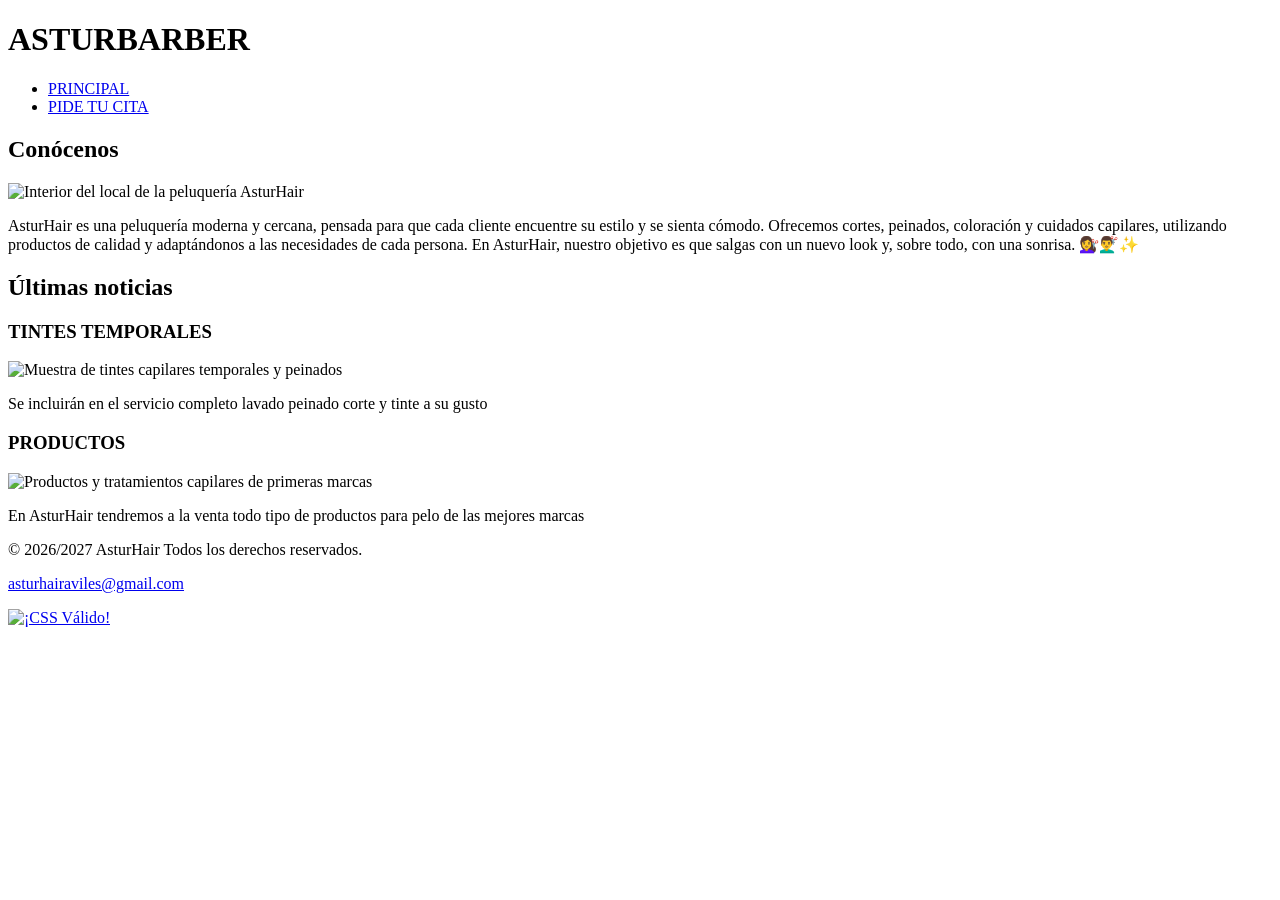
==== index.html @ 04f97834 "Add files via upload" ====
<!doctype html>
<html lang="es">
  <head>
    <meta charset="utf-8" />
    <!--  Añadid etiqueta viewport para accesibilidad en móviles y permitir zoom -->
    <meta name="viewport" content="width=device-width, initial-scale=1.0" />
    <link rel="stylesheet" href="css/estilo.css" />
    <title>Web de Pedro Fernandez - AsturBarber</title>
  </head>

  <body>
    <div id="agrupar">
      <header id="cabecera">
        <h1>ASTURBARBER</h1>
      </header>

      <!-- Atributo aria-label para identificar el menú de navegación -->
      <nav aria-label="Menú principal">
        <ul>
          <li><a href="#">PRINCIPAL</a></li>
          <li><a href="portfolio/socios.html">PIDE TU CITA</a></li>
        </ul>
      </nav>

      <!--  Etiqueta semántica <main> envolviendo el contenido central -->
      <main>
        <section>
          <article>
            <header>
              <!-- Corregidla jerarquía de títulos a <h2>  -->
              <h2>Conócenos</h2>
            </header>
            <!--  Añadi atributo alt descriptivo a la imagen -->
            <img
              id="local"
              src="imagenes_video/local.jpg"
              alt="Interior del local de la peluquería AsturHair"
            />
            <p>
              AsturHair es una peluquería moderna y cercana, pensada para que
              cada cliente encuentre su estilo y se sienta cómodo. Ofrecemos
              cortes, peinados, coloración y cuidados capilares, utilizando
              productos de calidad y adaptándonos a las necesidades de cada
              persona. En AsturHair, nuestro objetivo es que salgas con un nuevo
              look y, sobre todo, con una sonrisa. 💇‍♀️💇‍♂️✨
            </p>
          </article>
        </section>

        <aside>
          <h2>Últimas noticias</h2>
          <div>
            <h3>TINTES TEMPORALES</h3>
            <!--  Añadido atributo alt descriptivo -->
            <img
              id="zumba"
              src="imagenes_video/zumba.jpg"
              alt="Muestra de tintes capilares temporales y peinados"
            />
            <p>
              Se incluirán en el servicio completo lavado peinado corte y tinte
              a su gusto
            </p>
          </div>
          <div>
            <h3>PRODUCTOS</h3>
            <!-- : Añadido atributo alt descriptivo -->
            <img
              id="suplementos"
              src="imagenes_video/suplementos.jpg"
              alt="Productos y tratamientos capilares de primeras marcas"
            />
            <p>
              En AsturHair tendremos a la venta todo tipo de productos para pelo
              de las mejores marcas
            </p>
          </div>
        </aside>
      </main>

      <footer>
        <p>© 2026/2027 AsturHair Todos los derechos reservados.</p>
        <!--  Enlace funcional accesible para el correo electrónico -->
        <p>
          <a href="mailto:asturhairaviles@gmail.com"
            >asturhairaviles@gmail.com</a
          >
        </p>
      </footer>
    </div>

    <p>
      <a href="http://jigsaw.w3.org/css-validator/check/referer">
        <img
          style="border: 0; width: 88px; height: 31px"
          src="http://jigsaw.w3.org/css-validator/images/vcss-blue"
          alt="¡CSS Válido!"
        />
      </a>
    </p>
  </body>
</html>
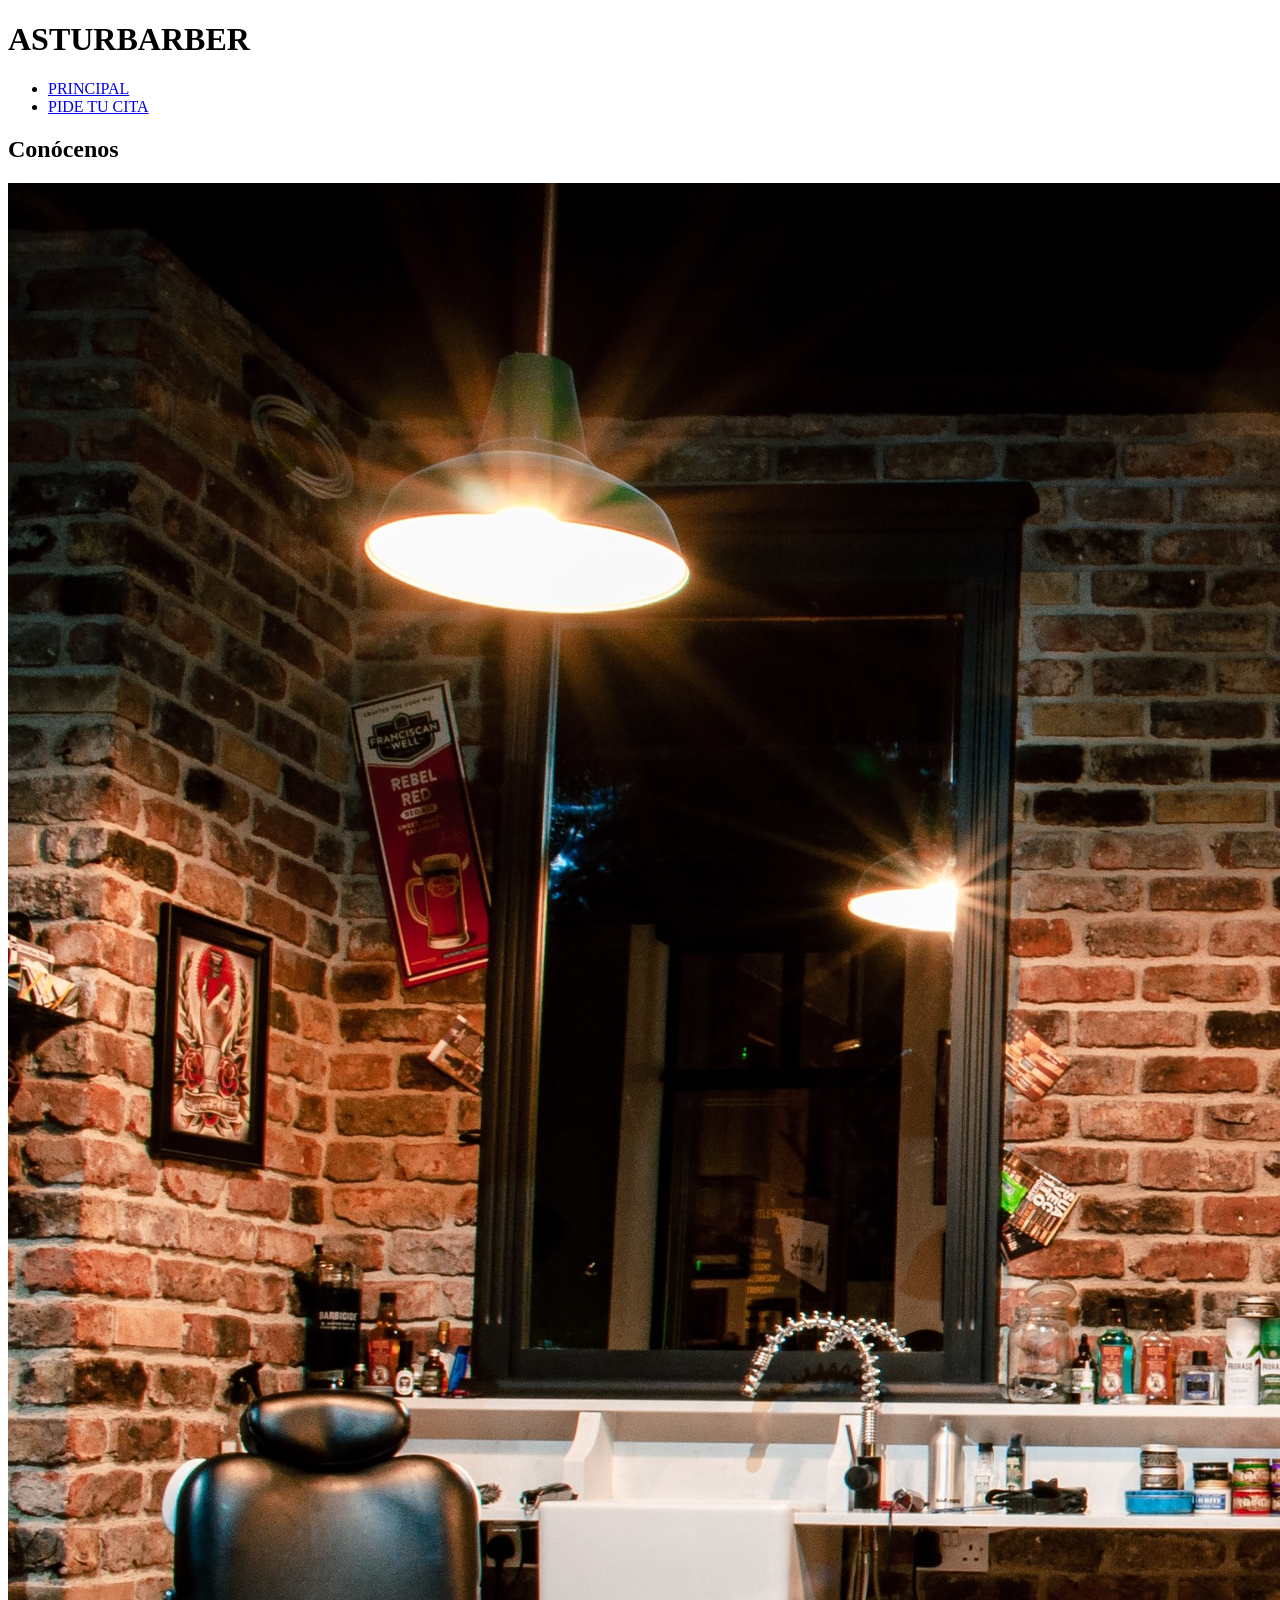
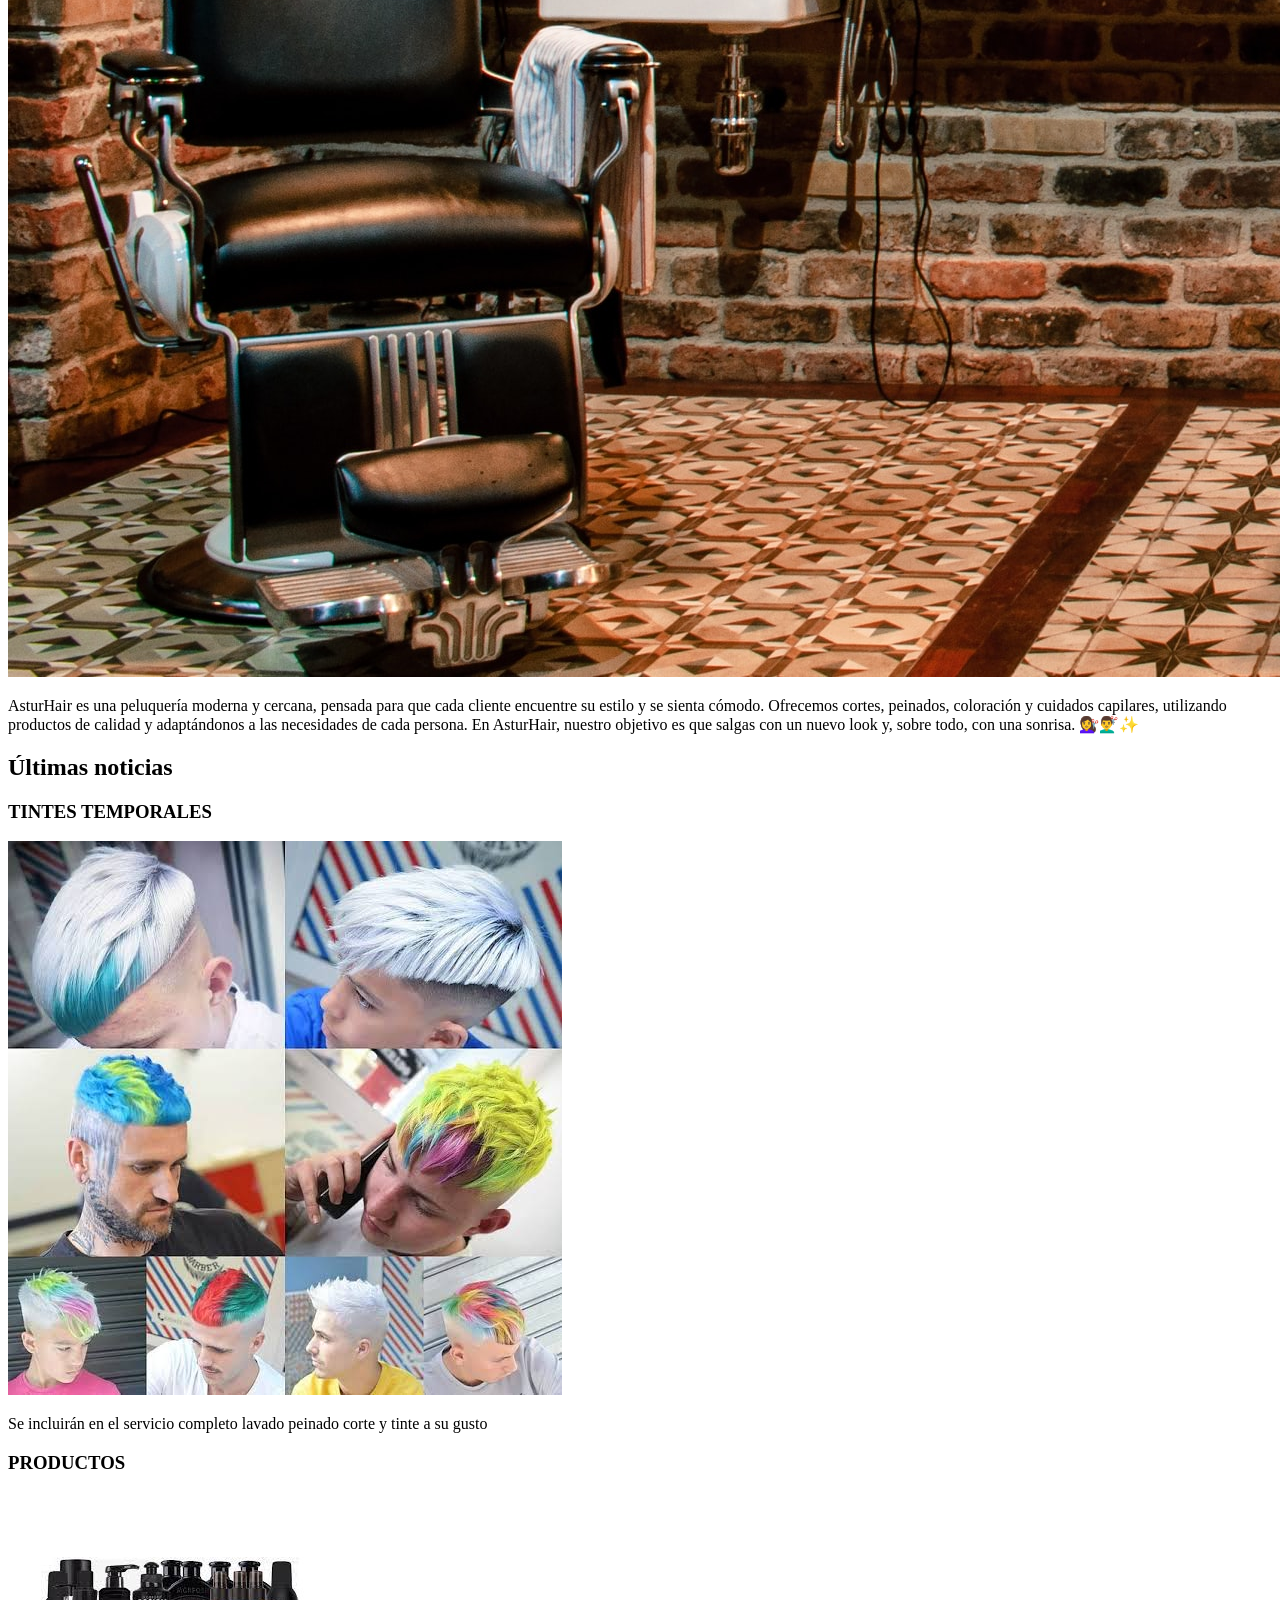
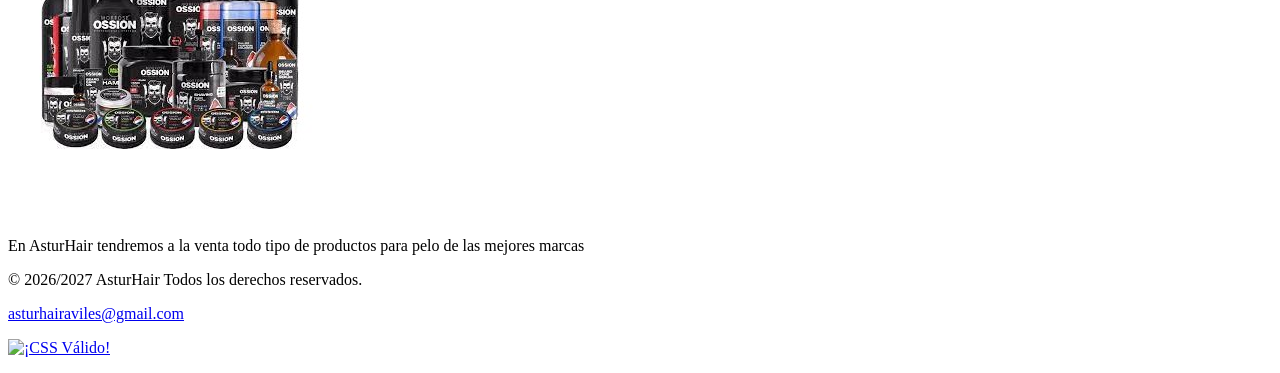
==== commit ba0cd157: "Fix HTML structure and improve accessibility" ====
--- a/index.html
+++ b/index.html
@@ -4,7 +4,7 @@
     <meta charset="utf-8" />
     <!--  Añadid etiqueta viewport para accesibilidad en móviles y permitir zoom -->
     <meta name="viewport" content="width=device-width, initial-scale=1.0" />
-    <link rel="stylesheet" href="css/estilo.css" />
+    <link rel="stylesheet" href="href="estilo.css" />
     <title>Web de Pedro Fernandez - AsturBarber</title>
   </head>
 
@@ -33,7 +33,7 @@
             <!--  Añadi atributo alt descriptivo a la imagen -->
             <img
               id="local"
-              src="imagenes_video/local.jpg"
+              src="local.jpg"
               alt="Interior del local de la peluquería AsturHair"
             />
             <p>
@@ -54,7 +54,7 @@
             <!--  Añadido atributo alt descriptivo -->
             <img
               id="zumba"
-              src="imagenes_video/zumba.jpg"
+              src="zumba.jpg"
               alt="Muestra de tintes capilares temporales y peinados"
             />
             <p>
@@ -67,7 +67,7 @@
             <!-- : Añadido atributo alt descriptivo -->
             <img
               id="suplementos"
-              src="imagenes_video/suplementos.jpg"
+              src="suplementos.jpg"
               alt="Productos y tratamientos capilares de primeras marcas"
             />
             <p>
--- a/estilo.css
+++ b/estilo.css
@@ -0,0 +1,272 @@
+* {
+  margin: 0px;
+  padding: 0px;
+}
+
+body {
+  text-align: center;
+  background-image: url("../imagenes_video/fondo.jpg");
+  background-repeat: no-repeat;
+  background-size: cover;
+  background-attachment: fixed;
+  font-family: Arial, Verdana, sans-serif;
+}
+
+#agrupar {
+  width: 960px;
+  margin: 15px auto;
+}
+
+section h1,
+footer h1,
+nav a,
+aside h3 {
+  font-family: Arial, Verdana, sans-serif;
+  font-weight: normal;
+  text-transform: uppercase;
+}
+
+article p {
+  font-family: Arial, Verdana, sans-serif;
+  color: #1a1a1a;
+  font-weight: normal;
+  font-size: 1.1em;
+  text-align: left;
+  margin-top: 15px;
+}
+
+header h1 {
+  font-family: Arial, Verdana, sans-serif;
+  font-size: 6em;
+  font-weight: normal;
+  text-shadow: 3px 3px 0px #9ac757;
+  color: white;
+}
+
+header h3 {
+  font-family: Arial, Verdana, sans-serif;
+  color: white;
+  font-size: 1.5em;
+}
+
+#cabecera {
+  background-position: center;
+  padding: 80px;
+  background-color: #c78457;
+  box-shadow: 8px 8px 0px #9ac757;
+  margin-bottom: 25px;
+}
+
+nav {
+  padding: 5px 15px;
+  background-color: #c78457;
+  box-shadow: 8px 8px 0px #9ac757;
+  margin-bottom: 25px;
+}
+
+nav li {
+  display: inline-block;
+  list-style: none;
+  padding: 5px;
+}
+
+nav a {
+  font-size: 1.5em;
+  color: white;
+  text-decoration: none;
+  font-weight: bold;
+}
+
+nav a:hover {
+  color: #c7bc57;
+  border-bottom: 3px;
+  outline: a;
+}
+
+section {
+  width: 660px;
+  margin: 0px 20px 20px 0px;
+  float: left;
+}
+
+article,
+aside {
+  display: inline-block;
+  float: left;
+}
+
+article h3 {
+  padding: 10px;
+  color: #1a1a1a;
+  font-weight: bold;
+}
+
+article {
+  background: #c7bc57;
+  box-shadow: 8px 8px 0px #9ac757;
+  padding: 20px;
+  margin-bottom: 15px;
+}
+
+#local {
+  max-width: 100%;
+  height: auto;
+}
+
+aside {
+  float: left;
+  width: 220px;
+  padding: 20px;
+  background: #c78457;
+  box-shadow: 8px 8px 0px #9ac757;
+  font-family: Arial, Verdana, sans-serif;
+  text-align: center;
+  color: white;
+}
+
+aside h2 {
+  padding: 8px 15px 15px 15px;
+  font-family: Arial, Verdana, sans-serif;
+  font-size: 1.5em;
+  color: white;
+}
+
+aside h3 {
+  font-family: Arial, Verdana, sans-serif;
+  font-size: 1em;
+  color: #1a1a1a;
+  margin-bottom: 10px;
+}
+
+aside div {
+  padding: 15px 15px;
+  background-color: #c7bc57;
+  margin-bottom: 30px;
+  border: 1px solid #9ac757;
+}
+
+aside p {
+  font-family: Arial, Verdana, sans-serif;
+  font-size: 0.9em;
+  margin-top: 10px;
+  color: #1a1a1a;
+}
+
+#zumba {
+  max-width: 100%;
+  max-height: 100%;
+}
+
+#suplementos {
+  max-width: 100%;
+  max-height: 100%;
+}
+
+footer {
+  clear: both;
+  text-align: center;
+  padding: 20px;
+  background-color: #c78457;
+  font-size: 0.8em;
+  font-family: Arial, Verdana, sans-serif;
+  box-shadow: 8px 8px 0px #9ac757;
+  margin-top: 20px;
+}
+
+footer p {
+  color: white;
+  font-weight: bold;
+}
+
+.registrarseFrm {
+  display: flex;
+  justify-content: center;
+  align-items: center;
+  height: 500px;
+  padding-left: 250px;
+}
+
+.form {
+  background-color: #c7bc57;
+  width: 400px;
+  padding: 20px 40px;
+  box-shadow: 8px 8px 0px #9ac757;
+}
+
+.title {
+  font-size: 50px;
+  margin-bottom: 50px;
+  color: #1a1a1a;
+}
+
+.inputContainer {
+  position: relative;
+  height: 45px;
+  width: 90%;
+  margin-bottom: 17px;
+}
+
+.input {
+  position: absolute;
+  top: 0px;
+  left: 0px;
+  height: 100%;
+  width: 100%;
+  border: 2px solid #9ac757;
+  font-size: 16px;
+  padding: 0 20px;
+  outline: none;
+  background: none;
+  z-index: 1;
+}
+
+::placeholder {
+  color: transparent;
+}
+
+.label {
+  position: absolute;
+  top: 15px;
+  left: 15px;
+  padding: 0 4px;
+  background-color: #c7bc57;
+  color: #1a1a1a;
+  font-size: 16px;
+  transition: 0.5s;
+  z-index: 0;
+}
+
+.submitBtn {
+  display: block;
+  margin-left: auto;
+  padding: 15px 30px;
+  border: none;
+  background-color: #c78457;
+  color: white;
+  cursor: pointer;
+  font-size: 16px;
+  margin-top: 30px;
+}
+
+.submitBtn:hover {
+  background-color: #9ac757;
+  color: white;
+  transform: translateY(-2px);
+}
+
+.input:focus + .label {
+  top: -7px;
+  left: 3px;
+  z-index: 10;
+  font-size: 14px;
+  font-weight: 600;
+  color: #1a1a1a;
+}
+
+.input:not(:placeholder-shown) + .label {
+  top: -7px;
+  left: 3px;
+  z-index: 10;
+  font-size: 14px;
+  font-weight: 600;
+}
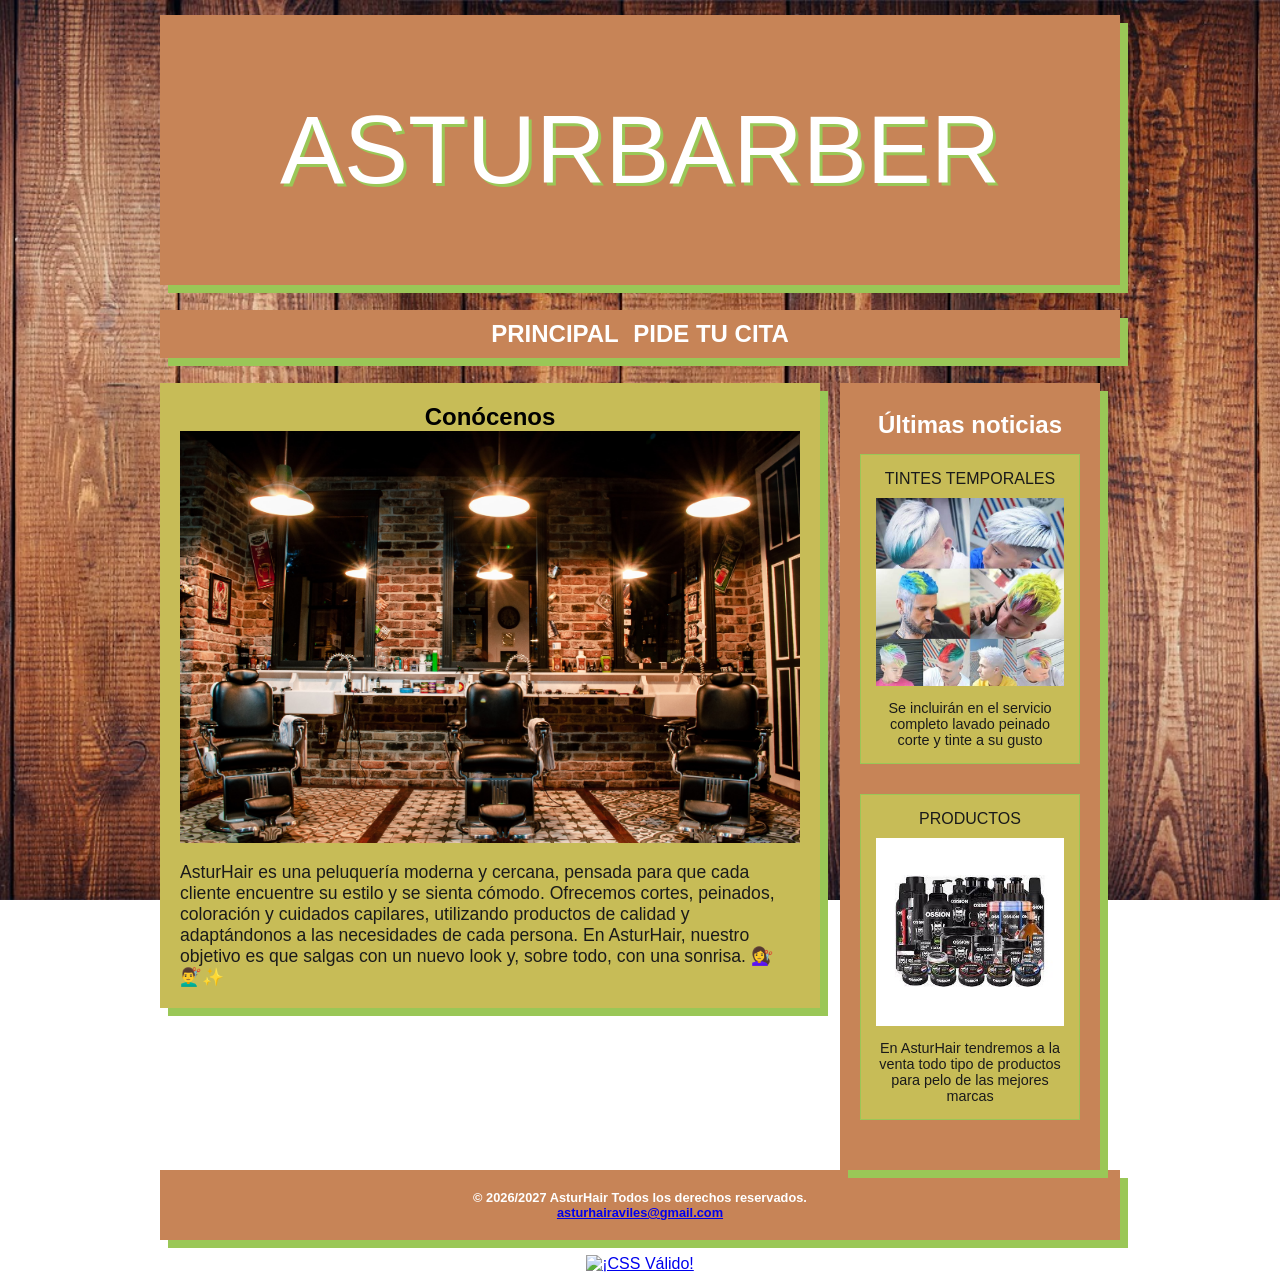
==== commit f42e9c4e: "Refactor index.html for better accessibility Updated HTML structure and improved accessibility featu" ====
--- a/index.html
+++ b/index.html
@@ -4,7 +4,7 @@
     <meta charset="utf-8" />
     <!--  Añadid etiqueta viewport para accesibilidad en móviles y permitir zoom -->
     <meta name="viewport" content="width=device-width, initial-scale=1.0" />
-    <link rel="stylesheet" href="href="estilo.css" />
+    <link rel="stylesheet" href="estilo.css">
     <title>Web de Pedro Fernandez - AsturBarber</title>
   </head>
 
@@ -18,7 +18,7 @@
       <nav aria-label="Menú principal">
         <ul>
           <li><a href="#">PRINCIPAL</a></li>
-          <li><a href="portfolio/socios.html">PIDE TU CITA</a></li>
+          <li><a href="socios.html">PIDE TU CITA</a></li>
         </ul>
       </nav>
 
--- a/estilo.css
+++ b/estilo.css
@@ -5,7 +5,7 @@
 
 body {
   text-align: center;
-  background-image: url("../imagenes_video/fondo.jpg");
+  background-image: url("fondo.jpg");
   background-repeat: no-repeat;
   background-size: cover;
   background-attachment: fixed;
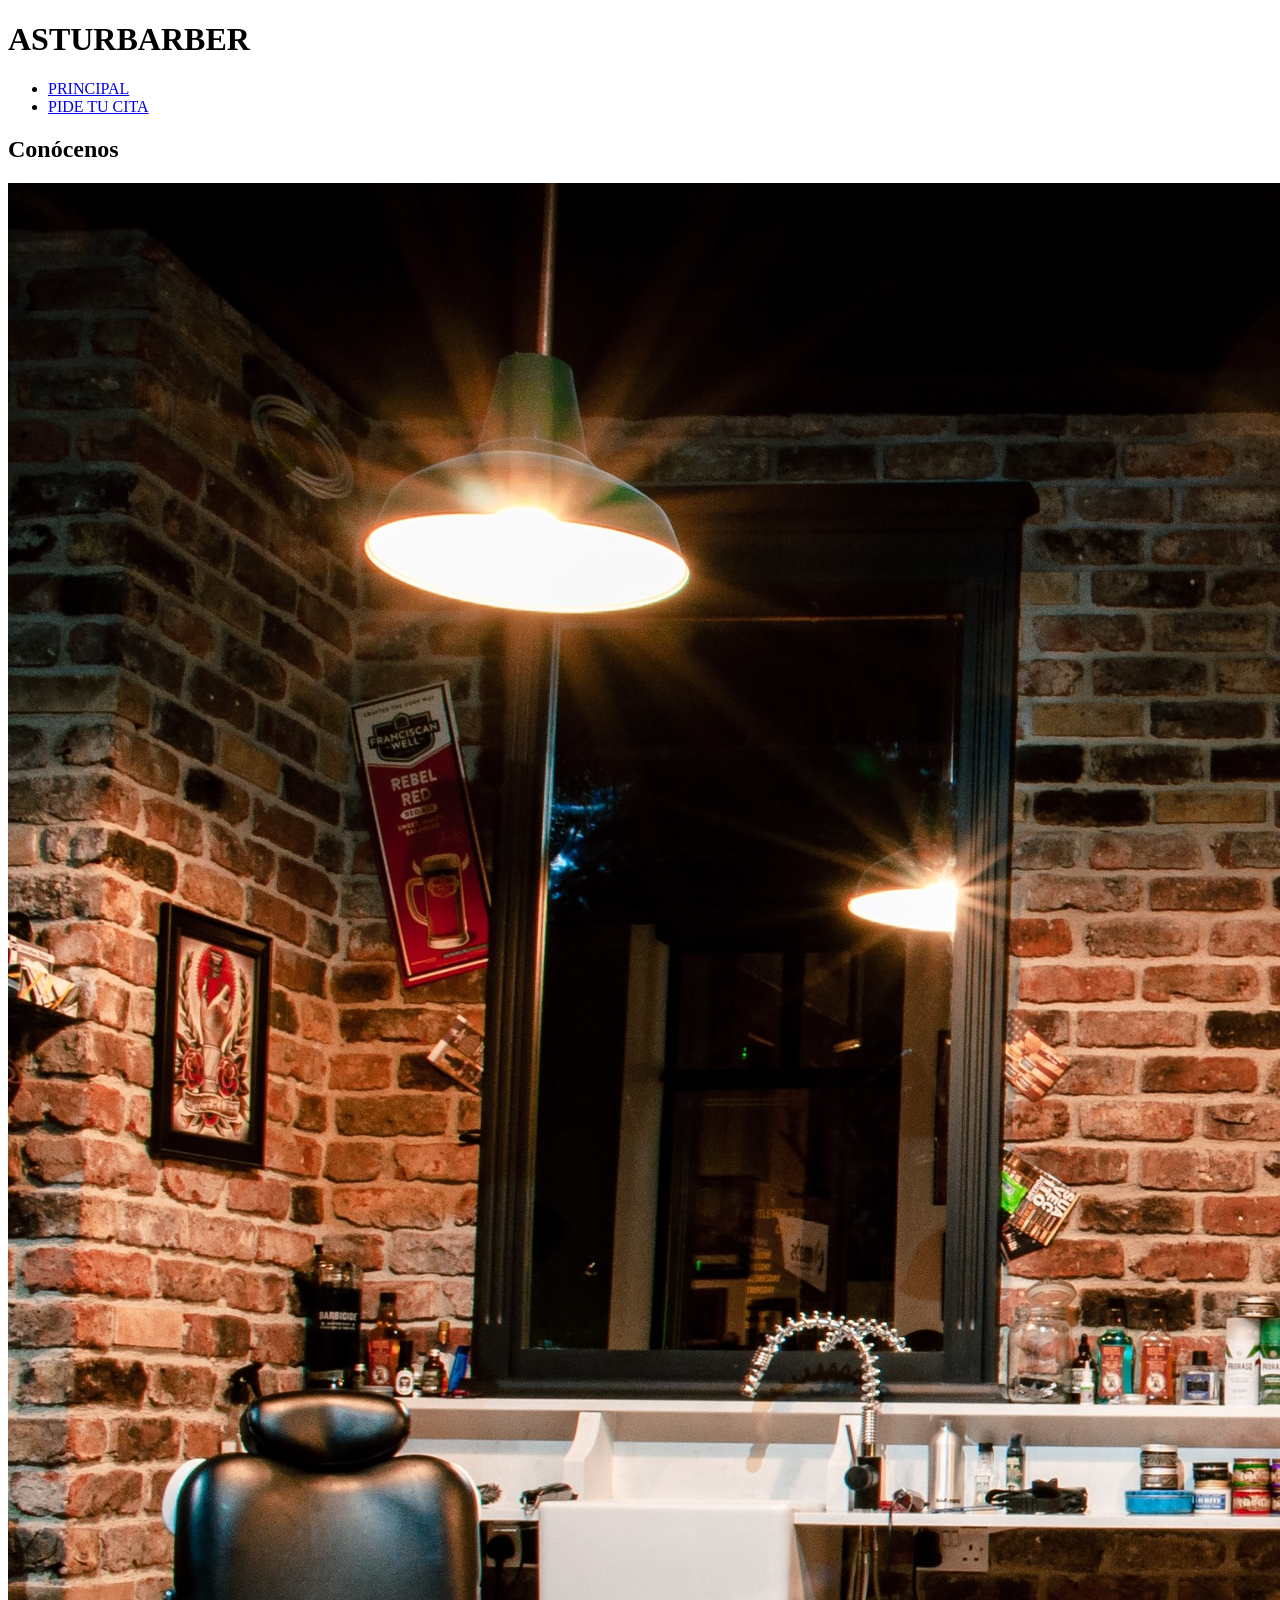
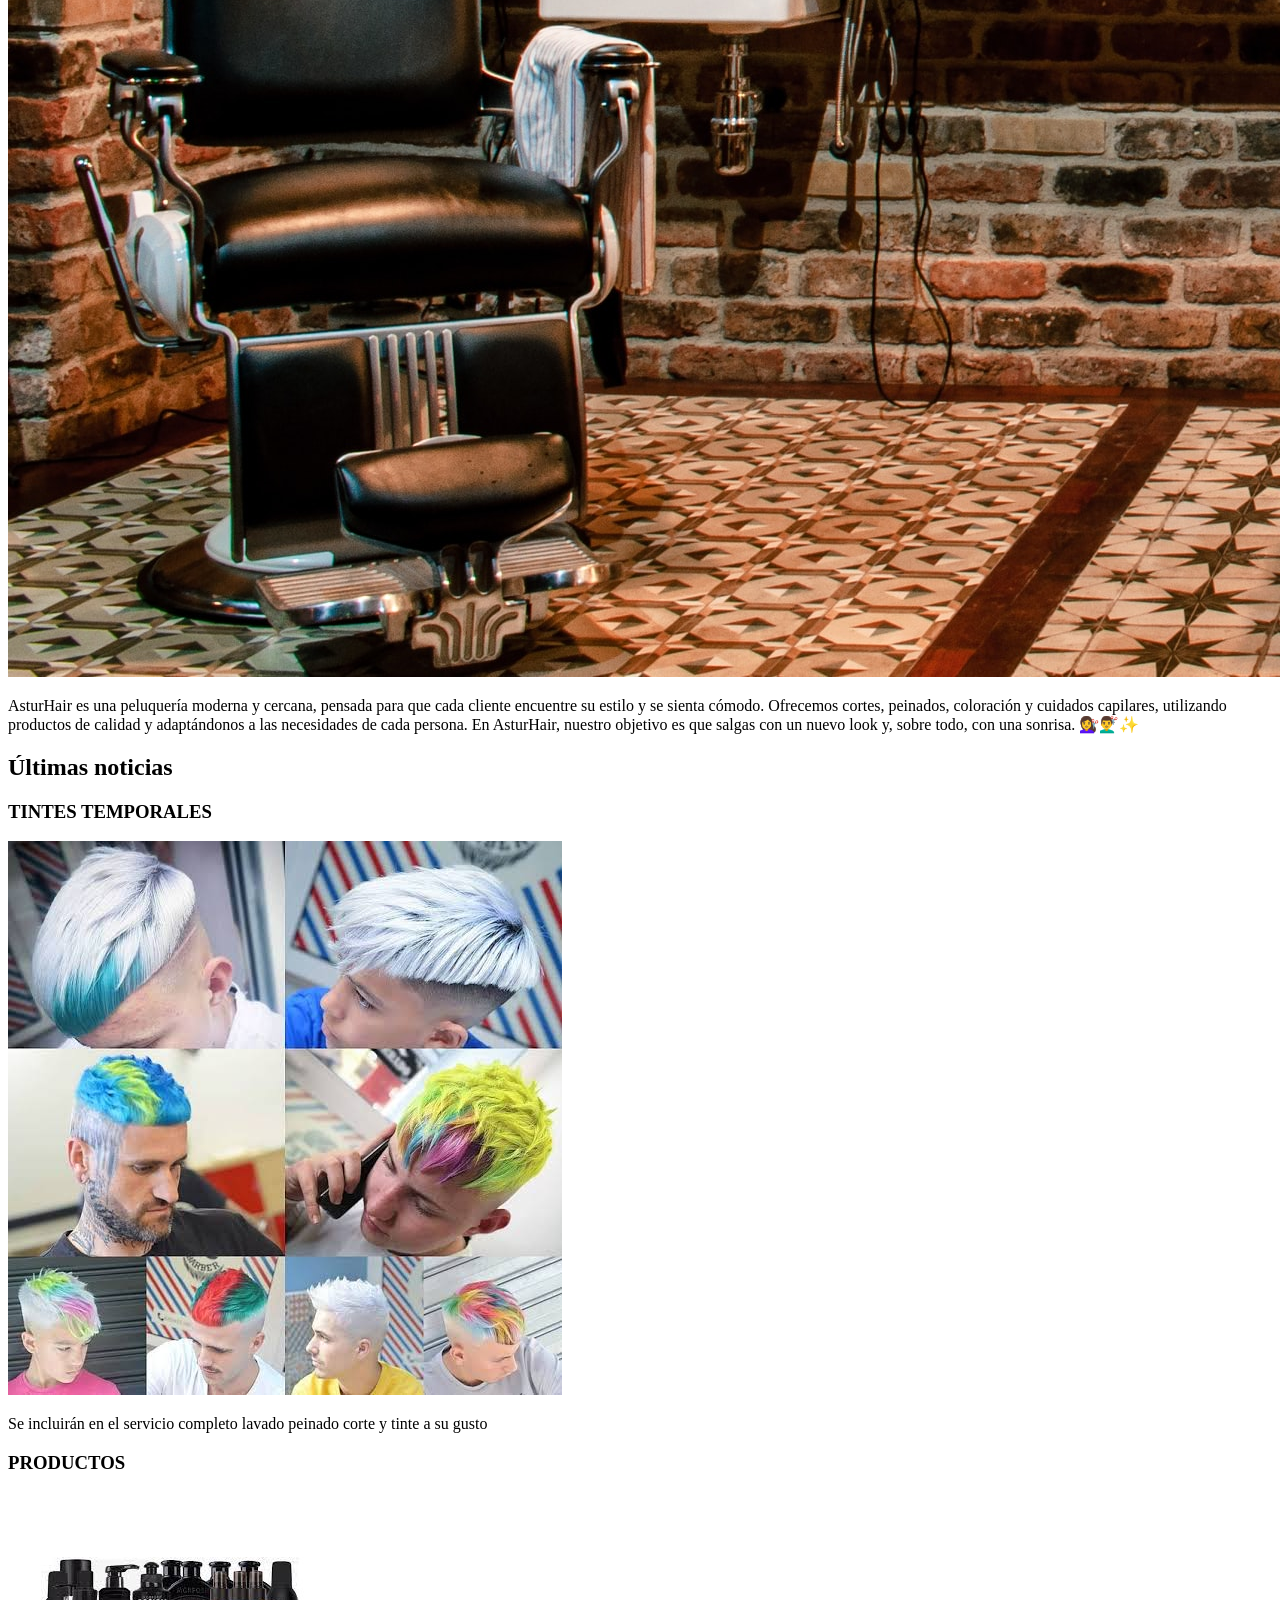
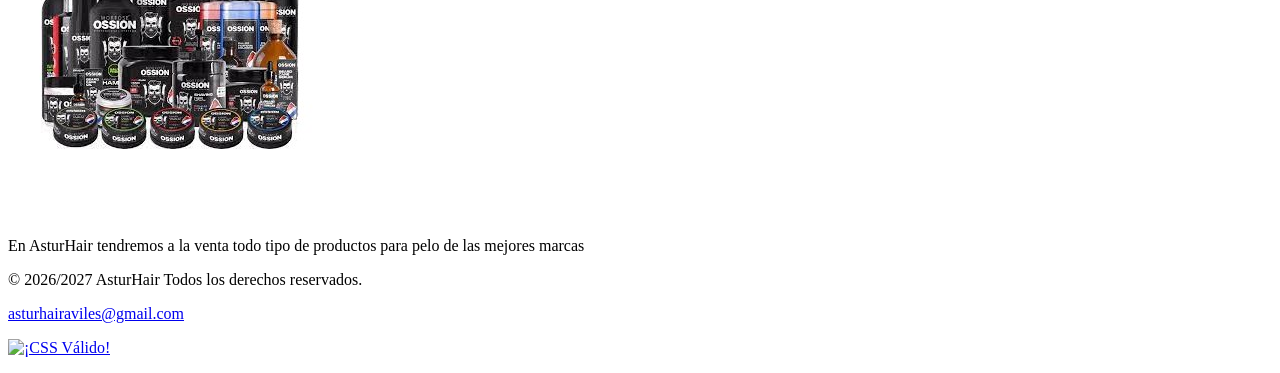
==== commit 13962912: "Elimina comentarios redundantes sobre enlaces de correo electrónico en index.html" ====
--- a/index.html
+++ b/index.html
@@ -4,7 +4,7 @@
     <meta charset="utf-8" />
     <!--  Añadid etiqueta viewport para accesibilidad en móviles y permitir zoom -->
     <meta name="viewport" content="width=device-width, initial-scale=1.0" />
-    <link rel="stylesheet" href="estilo.css">
+    <link rel="stylesheet" href="href="estilo.css" />
     <title>Web de Pedro Fernandez - AsturBarber</title>
   </head>
 
@@ -100,3 +100,14 @@
     </p>
   </body>
 </html>
+
+
+<!--  Enlace funcional accesible para el correo electrónico -->
+  <!--  Enlace funcional accesible para el correo electrónico -->
+    <!--  Enlace funcional accesible para el correo electrónico -->
+      <!--  Enlace funcional accesible para el correo electrónico -->
+        <!--  Enlace funcional accesible para el correo electrónico -->
+          <!--  Enlace funcional accesible para el correo electrónico -->
+            <!--  Enlace funcional accesible para el correo electrónico -->
+              <!--  Enlace funcional accesible para el correo electrónico -->
+                
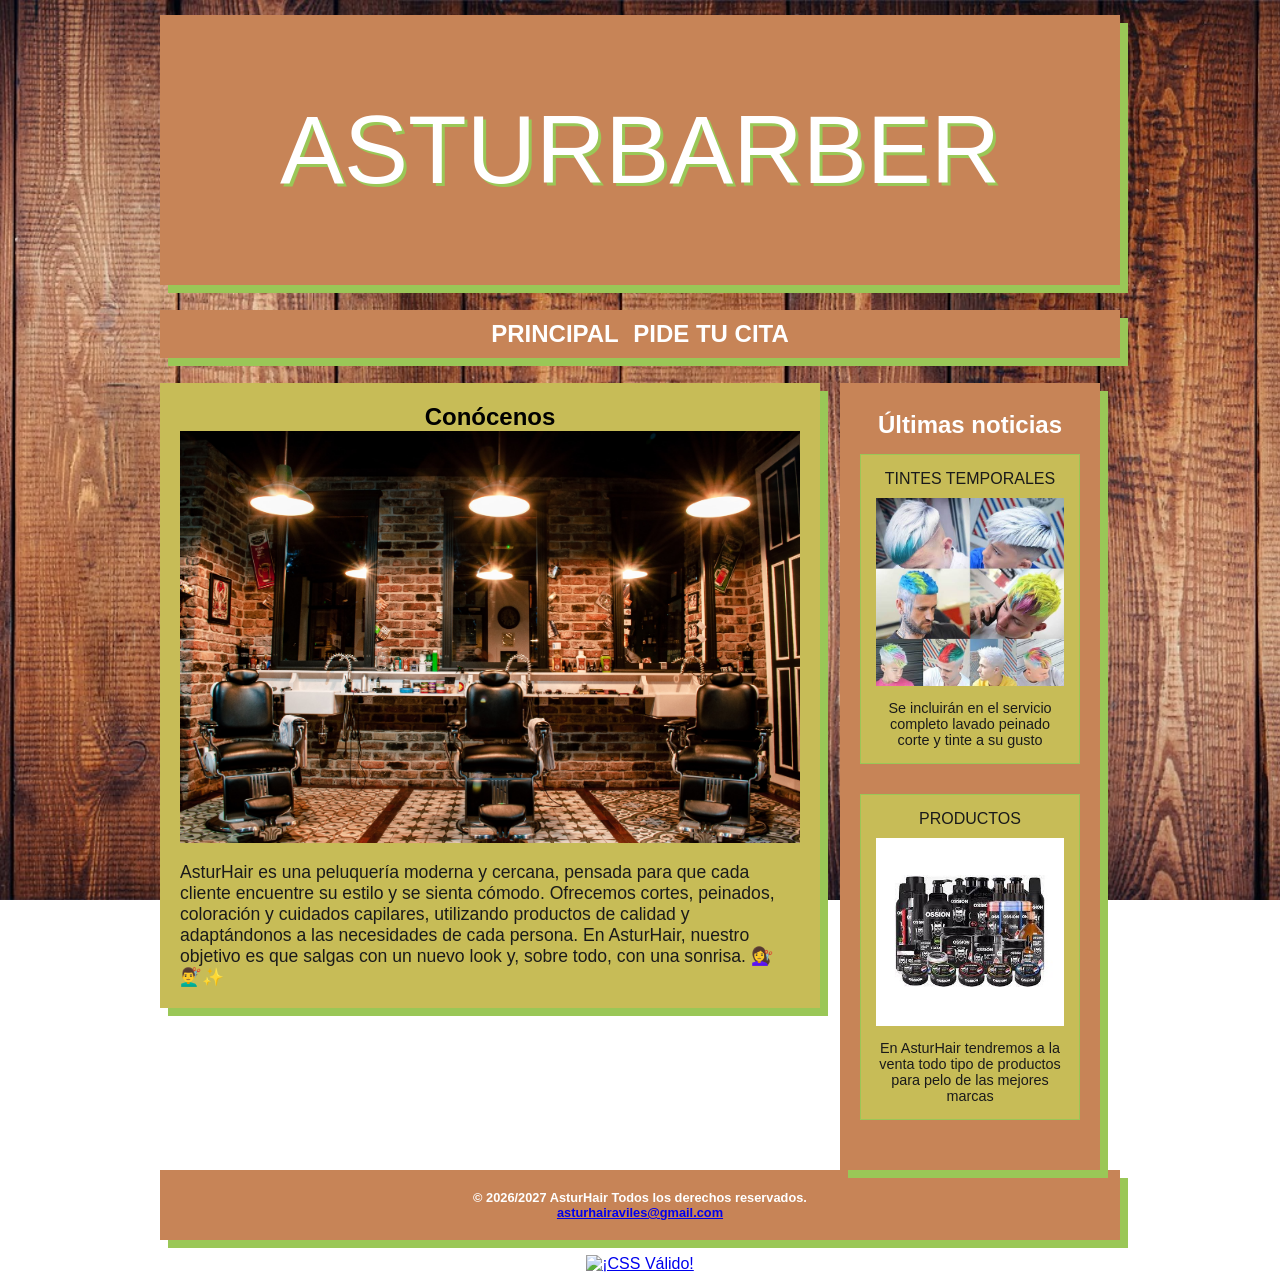
==== commit e77f574d: "Merge branch 'main' of https://github.com/pedroofdzz/Pagina_web_interfaces" ====
--- a/index.html
+++ b/index.html
@@ -4,7 +4,7 @@
     <meta charset="utf-8" />
     <!--  Añadid etiqueta viewport para accesibilidad en móviles y permitir zoom -->
     <meta name="viewport" content="width=device-width, initial-scale=1.0" />
-    <link rel="stylesheet" href="href="estilo.css" />
+    <link rel="stylesheet" href="estilo.css">
     <title>Web de Pedro Fernandez - AsturBarber</title>
   </head>
 
